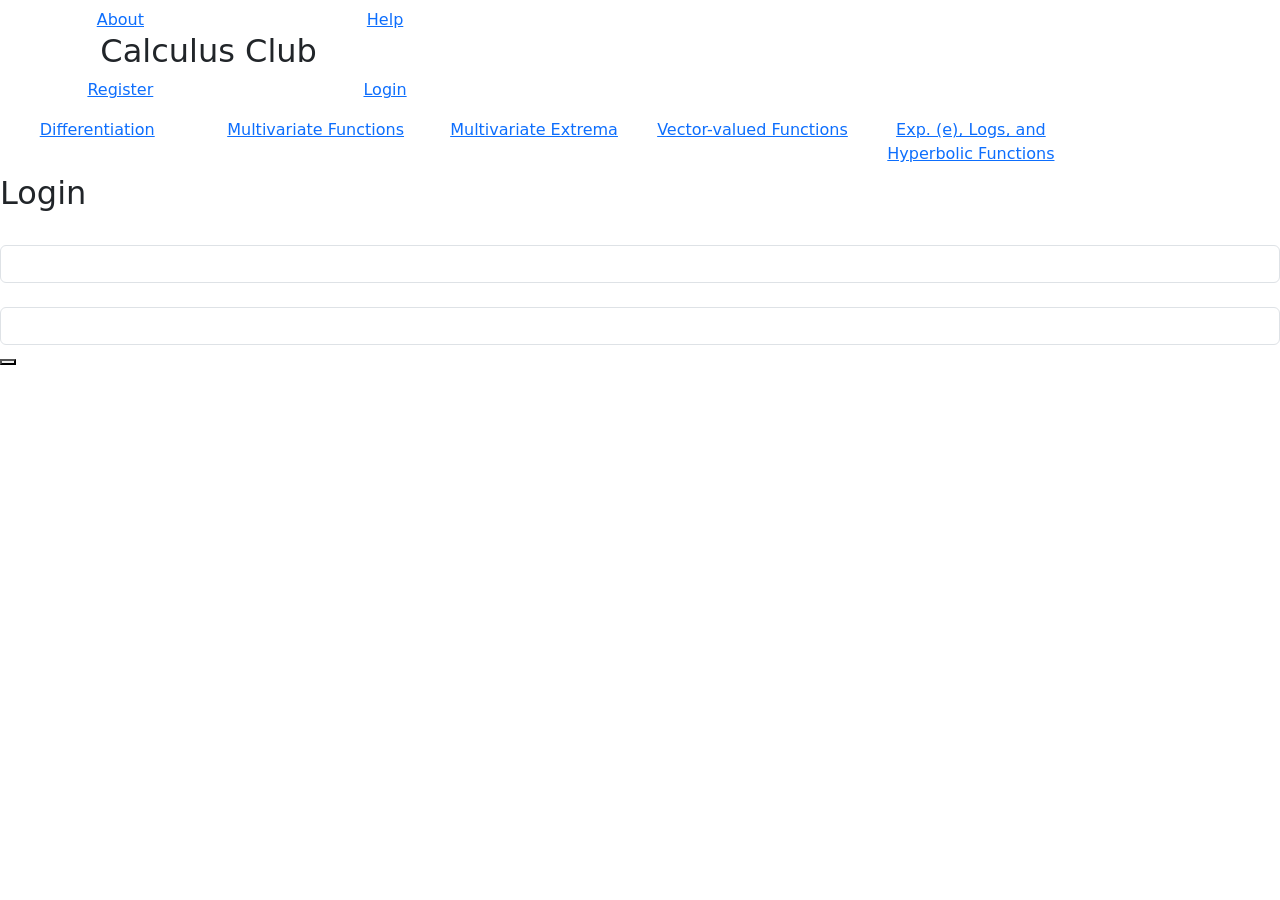
==== client/login.html @ 02b80b7c "Basic register/login pages created" ====
<!DOCTYPE html>
<html>
    <head>
        <meta charset="UTF-8">
        <meta content="width=device-width initial-scale=1.0">
        <title>PAGE-TITLE</title>
        <link rel="stylesheet" href="style.css">
        <link href="https://cdn.jsdelivr.net/npm/bootstrap@5.3.8/dist/css/bootstrap.min.css" rel="stylesheet" integrity="sha384-sRIl4kxILFvY47J16cr9ZwB07vP4J8+LH7qKQnuqkuIAvNWLzeN8tE5YBujZqJLB" crossorigin="anonymous">
    </head>
    
    <body>
        <div class="container-fluid navbar text-center" id="first-division" role="navigation">
            <div class="row division-row">
                <div class="col"><a class="nav-button" href="about.html">About</a></div>
                <div class="col"><a class="nav-button" href="help.html">Help</a></div>
                <div class="col col-10"><h2>Calculus Club</h2></div>
                <div class="col"><a class="nav-button" href="register.html">Register</a></div>
                <div class="col"><a class="nav-button" href="login.html">Login</a></div>
            </div>
        </div>

        <div class="container-fluid navbar text-center" id="second-division" role="navigation">
            <div class="row division-row">
                <div class="topic-box col">
                    <a class="nav-button" href="topicOne_Differentiation.html" class="topic-name" id="topic-one">Differentiation</a>
                </div>

                <div class="topic-box col">
                    <a class="nav-button" href="topicTwo_MultivariateFunctions.html" class="topic-name" id="topic-two">Multivariate Functions</a>
                </div>

                <div class="topic-box col">
                    <a class="nav-button" href="topicThree_MultivariateExtrema.html" class="topic-name" id="topic-three"> Multivariate Extrema</a>
                </div>
                
                <div class="topic-box col">
                    <a class="nav-button" href="topicFour_VectorValuedFunctions.html" class="topic-name" id="topic-four">Vector-valued Functions</a>
                </div>

                <div class="topic-box col">
                    <a class="nav-button" href="topicFive_Exponentials.html" class="topic-name" id="topic-five">Exp. (e), Logs, and Hyperbolic Functions</a>
                </div>
            </div>
        </div>

        <div>
            <form action="">
                <div>
                    <h2>Login</h2>
                </div>
                <div>
                    <label for="email" class="form-label"></label>
                    <input type="" class="form-control" id="email">
                </div>

                <div>
                    <label for="password-field-one" class="form-label"></label>
                    <input type="" class="form-control" id="password-field-one">
                </div>

                <button type="submit"></button>
            </form>
        </div>

        <div class="container-fluid text-center" id="third-division">
        </div>
            <div class="row">
                <div class="col-3 side-bar"></div>

                <div class="col-6 content-box">
                    <div class="info-block" id="info-block-one"></div>
                </div>

                <div class="col-3 side-bar"></div>
            </div>
        </div>
        
        <div id="bottom-page-space">

        </div>
    </body>
</html>
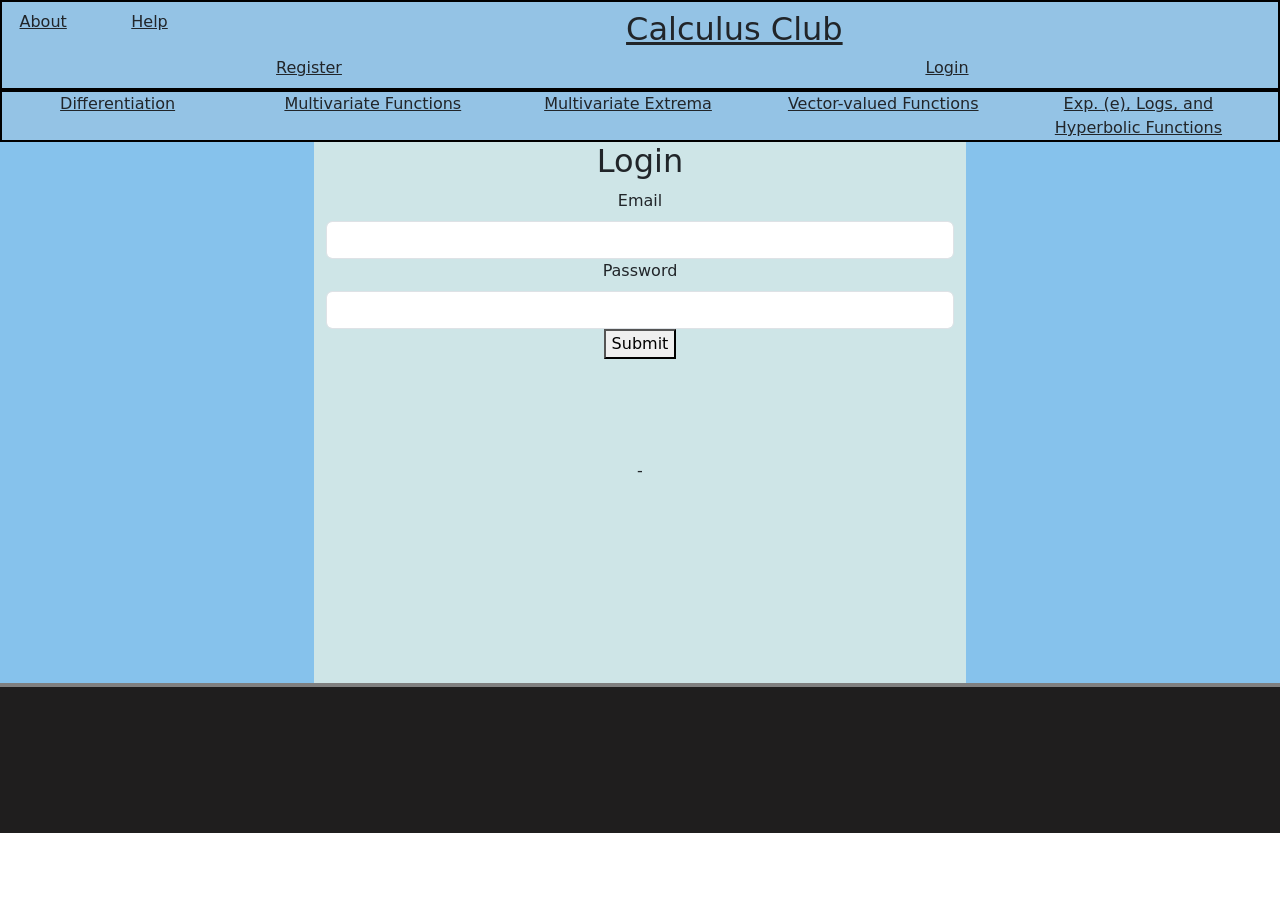
==== commit 288816a7: "Added page title" ====
--- a/client/login.html
+++ b/client/login.html
@@ -3,8 +3,9 @@
     <head>
         <meta charset="UTF-8">
         <meta content="width=device-width initial-scale=1.0">
-        <title>PAGE-TITLE</title>
+        <title>Login</title>
         <link rel="stylesheet" href="style.css">
+        <link rel="stylesheet" href="login.css">
         <link href="https://cdn.jsdelivr.net/npm/bootstrap@5.3.8/dist/css/bootstrap.min.css" rel="stylesheet" integrity="sha384-sRIl4kxILFvY47J16cr9ZwB07vP4J8+LH7qKQnuqkuIAvNWLzeN8tE5YBujZqJLB" crossorigin="anonymous">
     </head>
     
@@ -13,7 +14,7 @@
             <div class="row division-row">
                 <div class="col"><a class="nav-button" href="about.html">About</a></div>
                 <div class="col"><a class="nav-button" href="help.html">Help</a></div>
-                <div class="col col-10"><h2>Calculus Club</h2></div>
+                <div class="col col-10"><a class="nav-button" href="index.html"><h2>Calculus Club</h2></a></div>
                 <div class="col"><a class="nav-button" href="register.html">Register</a></div>
                 <div class="col"><a class="nav-button" href="login.html">Login</a></div>
             </div>
@@ -42,39 +43,47 @@
                 </div>
             </div>
         </div>
-
-        <div>
-            <form action="">
-                <div>
-                    <h2>Login</h2>
-                </div>
-                <div>
-                    <label for="email" class="form-label"></label>
-                    <input type="" class="form-control" id="email">
-                </div>
-
-                <div>
-                    <label for="password-field-one" class="form-label"></label>
-                    <input type="" class="form-control" id="password-field-one">
-                </div>
-
-                <button type="submit"></button>
-            </form>
-        </div>
-
+        
         <div class="container-fluid text-center" id="third-division">
-        </div>
             <div class="row">
                 <div class="col-3 side-bar"></div>
 
                 <div class="col-6 content-box">
-                    <div class="info-block" id="info-block-one"></div>
+                    <form action="">
+                        <div>
+                            <h2>Login</h2>
+                        </div>
+                        
+                        <div>
+                            <label for="email" class="form-label">Email</label>
+                            <input type="" class="form-control" id="email">
+                        </div>
+        
+                        <div>
+                            <label for="password-field-one" class="form-label">Password</label>
+                            <input type="" class="form-control" id="password-field-one">
+                        </div>
+        
+                        <button type="submit">Submit</button>
+                    </form>
                 </div>
 
                 <div class="col-3 side-bar"></div>
             </div>
         </div>
-        
+
+        <div class="container-fluid text-center filling" id="third-division">
+            <div class="row">
+                <div class="col-3 side-bar"></div>
+
+                <div class="col-6 content-box">
+                    <div class="info-block" id="info-block-one">-</div>
+                </div>
+
+                <div class="col-3 side-bar"></div>
+            </div>
+        </div>
+
         <div id="bottom-page-space">
 
         </div>
--- a/client/style.css
+++ b/client/style.css
@@ -0,0 +1,101 @@
+#first-division {
+    border: 2px;
+    border-style: solid;
+    border-color: black;
+    height:100%;
+    width: 100%;
+    background-color: #94c3e5;
+}
+
+#second-division {
+    border: 2px;
+    border-style: solid;
+    border-color: black;
+    padding: 0;
+    width: 100%;
+    justify-content: space-between;
+    background-color: #94c3e5;
+}
+
+#third-division{
+    padding: 0;
+    width:100%;
+    justify-content: center;
+}
+
+.division-row {
+    padding: 0;
+    width: 100%;
+    justify-content: space-between;
+}
+
+.info-block {
+    margin-bottom: 200px;
+}
+
+#register-button-index-page {
+    border: 1px;
+    border-style: solid;
+    border-color: black;
+    padding: 5px;
+    margin: 100px;
+    background-color: green;
+    color: white;
+}
+
+#bottom-padding {
+    padding: 0;
+    border-color: red;
+    border-style: solid;
+    border: 10px
+}
+
+.nav-button {
+    color: inherit;
+}
+
+.info-image {
+    border: 1px;
+    border-style: dashed;
+    border-color: black;
+}
+#info-block-one {
+    margin-top: 100px;
+}
+
+#bottom-page-space {
+    height: 150px;
+    border-top: 4px;
+    border-left: 0;
+    border-right: 0;
+    border-bottom: 0;
+    border-color: grey;
+    border-style: solid;
+    background-color: rgb(31, 30, 30);
+}
+
+.side-bar {
+    background-color: #86c2ec;
+    padding: 0;
+}
+
+.content-box {
+    background-color: rgb(206, 229, 231);
+}
+/*
+.col {
+    border: 2px;
+    border-style: solid;
+    border-color: black;
+    
+}
+*/
+
+/* 
+body {
+    border: 5px;
+    border-style: solid;
+    border-color: green;
+    min-width: 100%;
+}
+*/
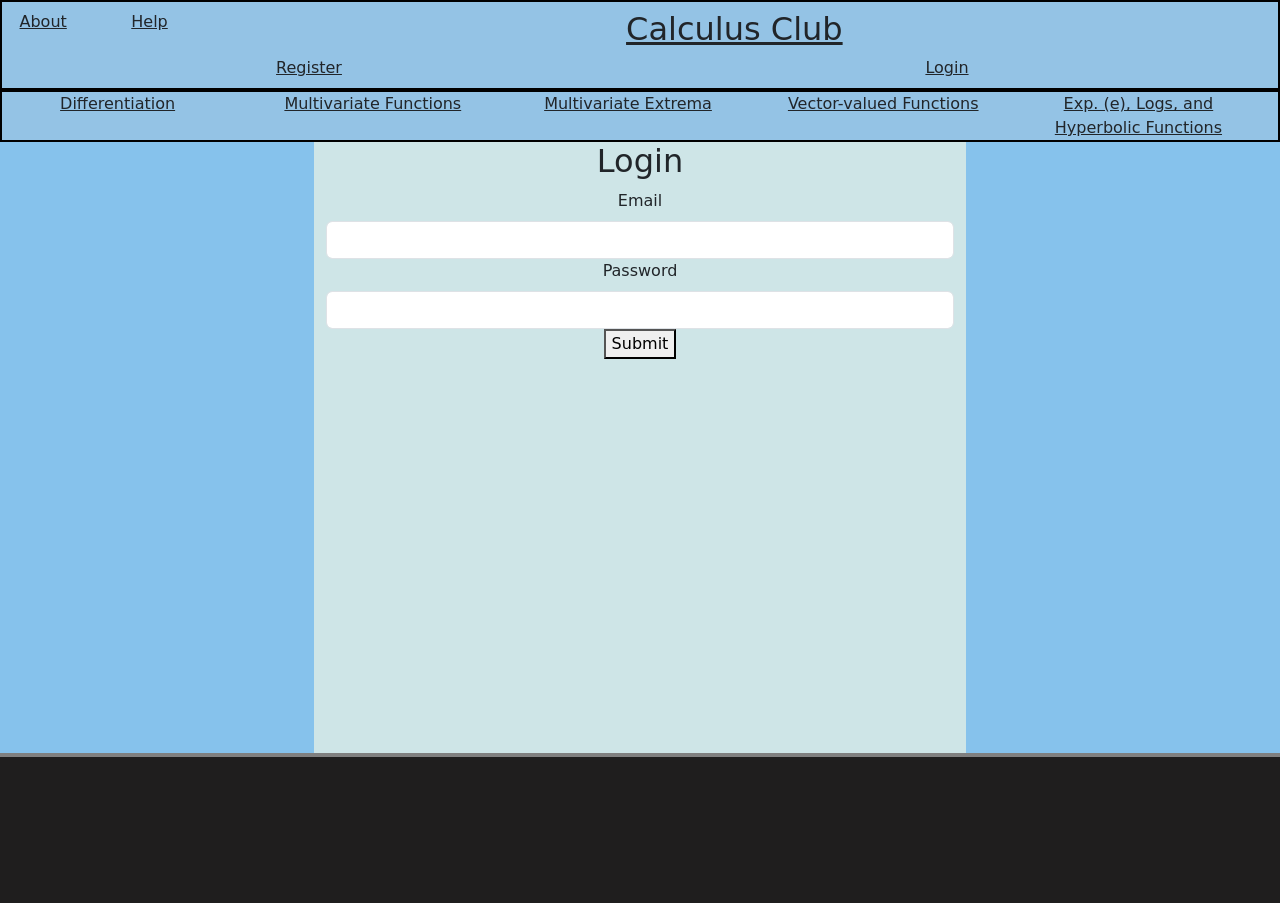
==== commit 1ce725f8: "added error div, input names, login/out buttons" ====
--- a/client/login.html
+++ b/client/login.html
@@ -7,6 +7,8 @@
         <link rel="stylesheet" href="style.css">
         <link rel="stylesheet" href="login.css">
         <link href="https://cdn.jsdelivr.net/npm/bootstrap@5.3.8/dist/css/bootstrap.min.css" rel="stylesheet" integrity="sha384-sRIl4kxILFvY47J16cr9ZwB07vP4J8+LH7qKQnuqkuIAvNWLzeN8tE5YBujZqJLB" crossorigin="anonymous">
+        <script src="login.js" defer></script>
+        <script src="logout.js" defer></script>
     </head>
     
     <body>
@@ -49,22 +51,24 @@
                 <div class="col-3 side-bar"></div>
 
                 <div class="col-6 content-box">
-                    <form action="">
+                    <form>
                         <div>
                             <h2>Login</h2>
                         </div>
                         
                         <div>
                             <label for="email" class="form-label">Email</label>
-                            <input type="" class="form-control" id="email">
+                            <input type="email" class="form-control" id="email" name="email">
                         </div>
         
                         <div>
-                            <label for="password-field-one" class="form-label">Password</label>
-                            <input type="" class="form-control" id="password-field-one">
+                            <label for="password-field" class="form-label">Password</label>
+                            <input type="password" class="form-control" id="password-field" name="password">
                         </div>
-        
-                        <button type="submit">Submit</button>
+                        
+                        <div id="error"></div>
+
+                        <button type="submit" id="loginSubmit">Submit</button>
                     </form>
                 </div>
 
--- a/client/style.css
+++ b/client/style.css
@@ -98,4 +98,11 @@
     border-color: green;
     min-width: 100%;
 }
-*/+*/
+
+.graph {
+    display: block;
+    margin-left: auto;
+    margin-right: auto;
+    width: 50%
+}
--- a/client/login.css
+++ b/client/login.css
@@ -0,0 +1,4 @@
+#info-block-one {
+    opacity: 0;
+    padding-bottom: 70px;
+}
